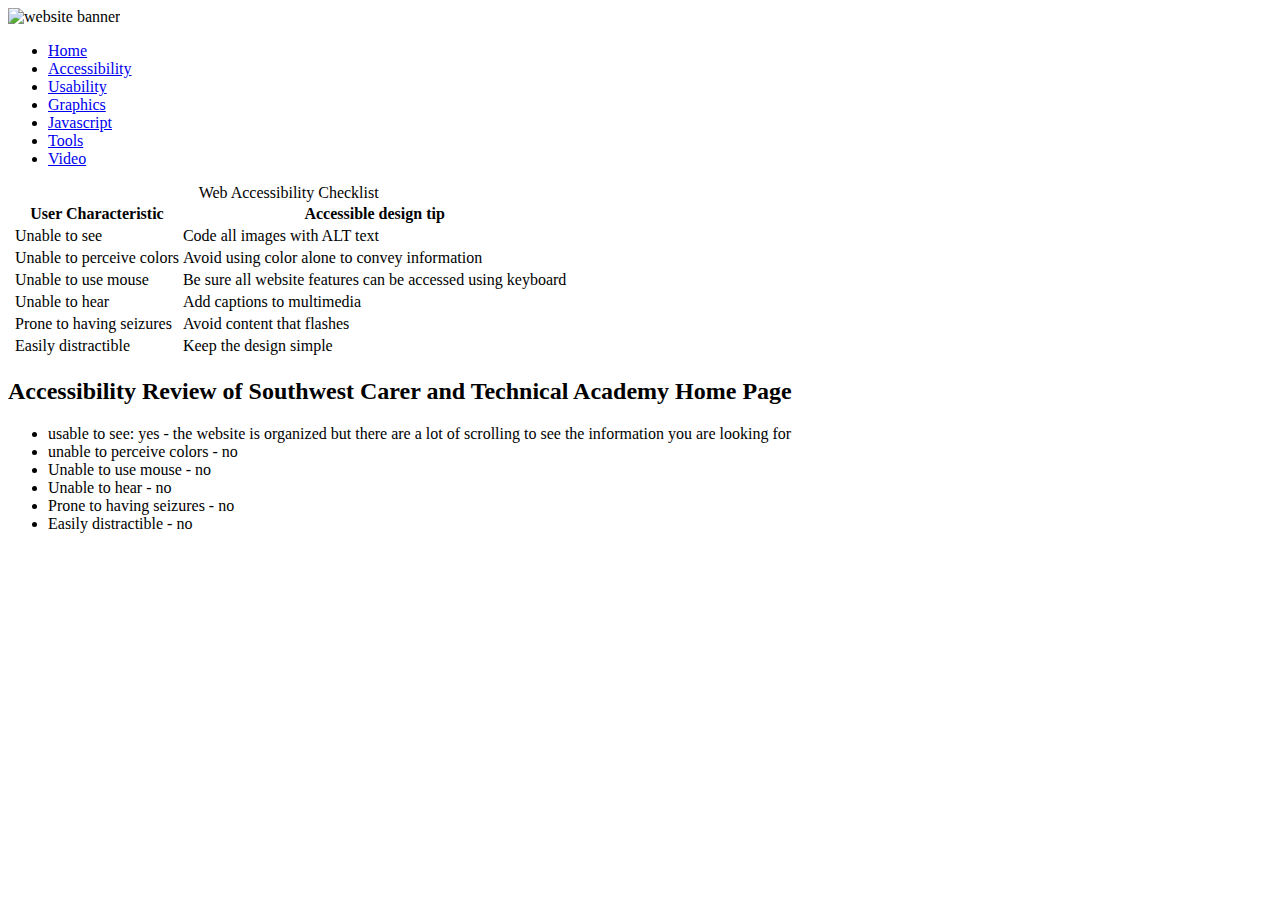
==== accessibility.html @ 2e553b60 "Create accessibility.html" ====
<!DOCTYPE html>
<html>
	<head>
		<meta charset="utf-8">
		<title>Web Portfolio: laurence Eslava's accessibility</title>
		<link type="text/css" rel="stylesheet" href="_assets/css/mystyle.css" media="screen">
		<link rel="shortcut icon" href="_assets/images/favicon.png">
	</head>
	<body>
		<img src="_assets/images/Website_Banner.png" alt="website banner">
		<!-- The content of your web page will go here -->

		</div>
		<nav>
				<ul>
					<li><a href="index.html">Home</a></li>
					<li><a href="accessibility.html">Accessibility</a></li>
					<li><a href="usability.html">Usability</a></li>		
					<li><a href="graphics.html">Graphics</a></li>
					<li><a href="javascript.html">Javascript</a></li>
					<li><a href="tools.html">Tools</a></li>
					<li><a href="video.html">Video</a></li>
				</ul>
		</nav>
		
		<table>
			<caption>Web Accessibility Checklist</caption>
			<thead>
			<tr>
			<td>
				<th scope="col">User Characteristic</th>
				<th scope="col">Accessible design tip</th>
			
			</tr>
			</thead>
		<tbody>
			<tr>
				<th scope="row"></th>
				<td> Unable to see</td>
				<td> Code all images with ALT text</td>
			</tr>
			<tr>
				<th scope="row"></th>
				<td> Unable to perceive colors</td>
				<td> Avoid using color alone to convey information</td>
			</tr>
			<tr>
				<th scope="row"></th>
				<td> Unable to use mouse</td>
				<td> Be sure all website features can be accessed using keyboard</td>
			</tr>
			<tr>
				<th scope="row"></th>
				<td> Unable to hear</td>
				<td> Add captions to multimedia</td>
			</tr>
			<tr>
				<th scope="row"></th>
				<td> Prone to having seizures</td>
				<td> Avoid content that flashes</td>
			</tr>
			<tr>
				<th scope="row"></th>
				<td> Easily distractible</td>
				<td> Keep the design simple</td>
			</tr>			
		</tbody>
		</table>
<h2>Accessibility Review of Southwest Carer and Technical Academy Home Page</h2>
<ul>
	<li>usable to see: yes - the website is organized but there are a lot of scrolling to see the information you are looking for</li>
	<li>unable to perceive colors - no</li>
	<li>Unable to use mouse - no</li>
	<li>Unable to hear - no</li>
	<li>Prone to having seizures - no</li>
	<li>Easily distractible - no</li>
</ul>
	</body>
</html>
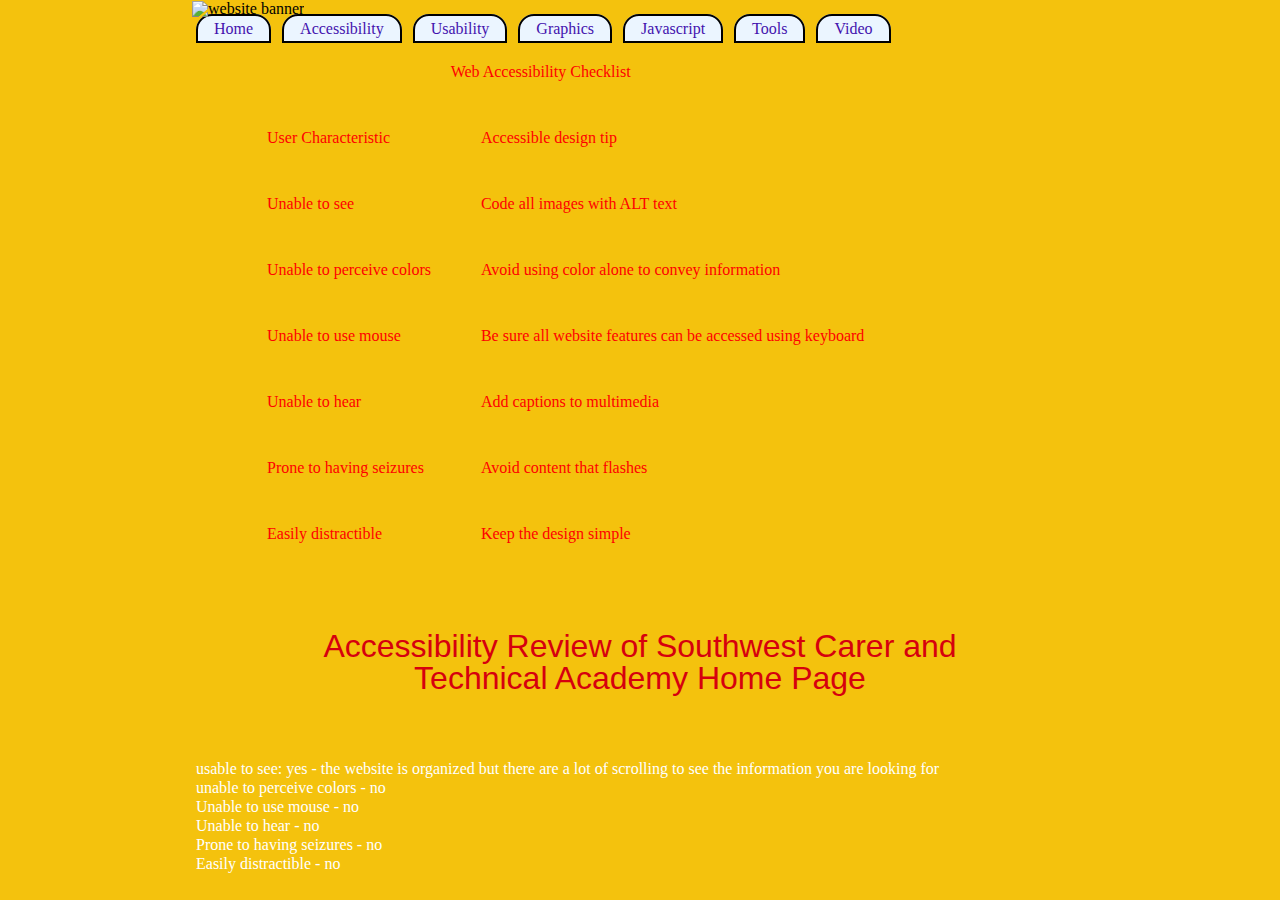
==== commit 53defa76: "Update accessibility.html" ====
--- a/accessibility.html
+++ b/accessibility.html
@@ -3,7 +3,7 @@
 	<head>
 		<meta charset="utf-8">
 		<title>Web Portfolio: laurence Eslava's accessibility</title>
-		<link type="text/css" rel="stylesheet" href="_assets/css/mystyle.css" media="screen">
+		<link type="text/css" rel="stylesheet" href="https://itslaurence.github.io/css/styles.css" media="screen">
 		<link rel="shortcut icon" href="_assets/images/favicon.png">
 	</head>
 	<body>
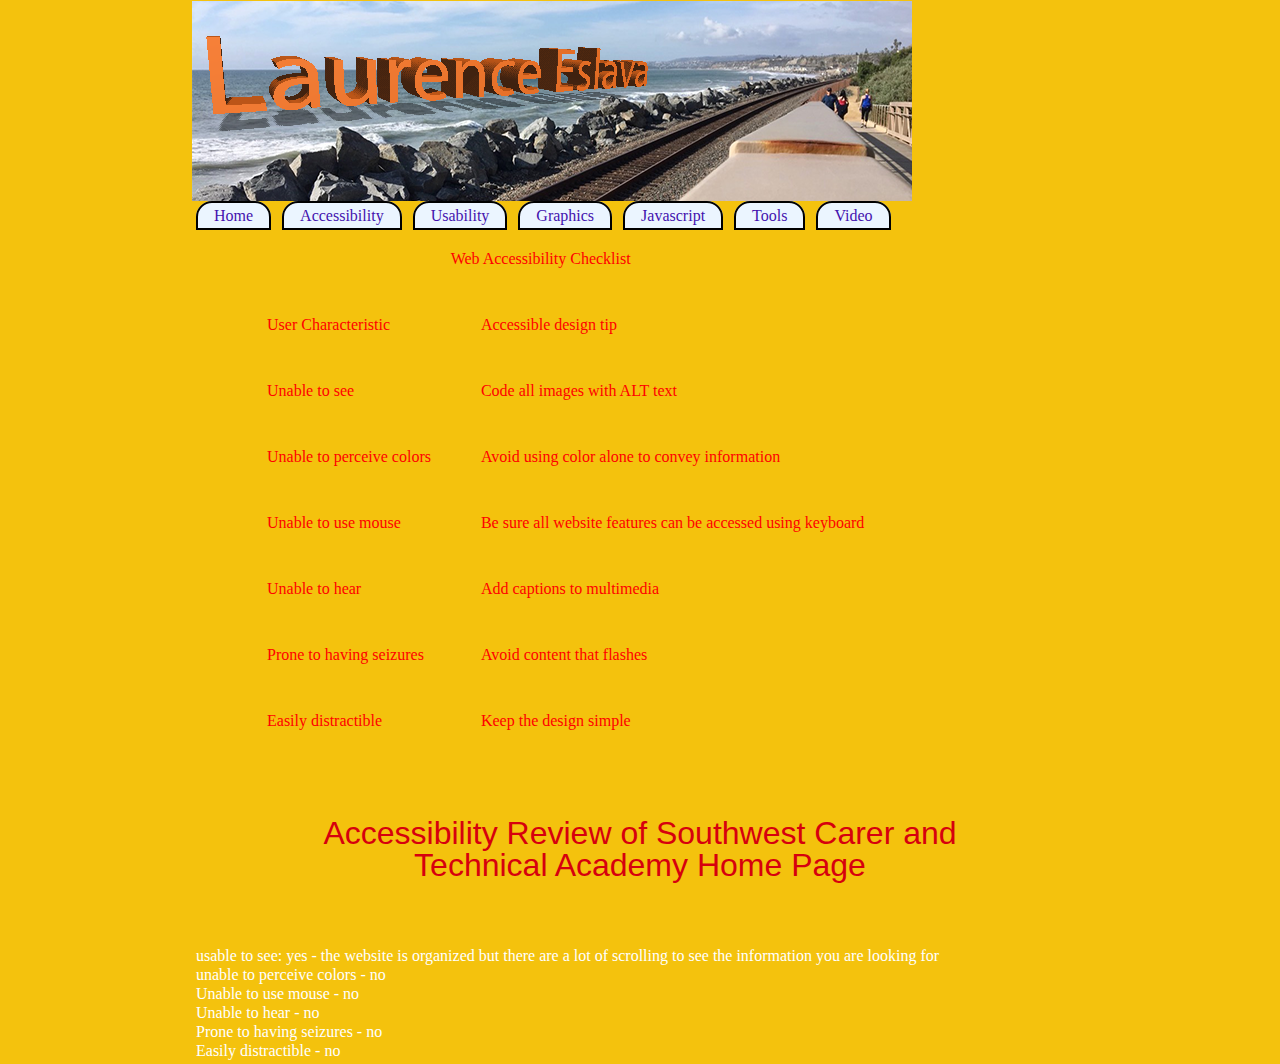
==== commit 67159f9d: "Update accessibility.html" ====
--- a/accessibility.html
+++ b/accessibility.html
@@ -4,10 +4,10 @@
 		<meta charset="utf-8">
 		<title>Web Portfolio: laurence Eslava's accessibility</title>
 		<link type="text/css" rel="stylesheet" href="https://itslaurence.github.io/css/styles.css" media="screen">
-		<link rel="shortcut icon" href="_assets/images/favicon.png">
+		<link rel="shortcut icon" href="https://itslaurence.github.io/images/favicon.png">
 	</head>
 	<body>
-		<img src="_assets/images/Website_Banner.png" alt="website banner">
+		<img src="https://itslaurence.github.io/images/Website_Banner.png" alt="website banner">
 		<!-- The content of your web page will go here -->
 
 		</div>
